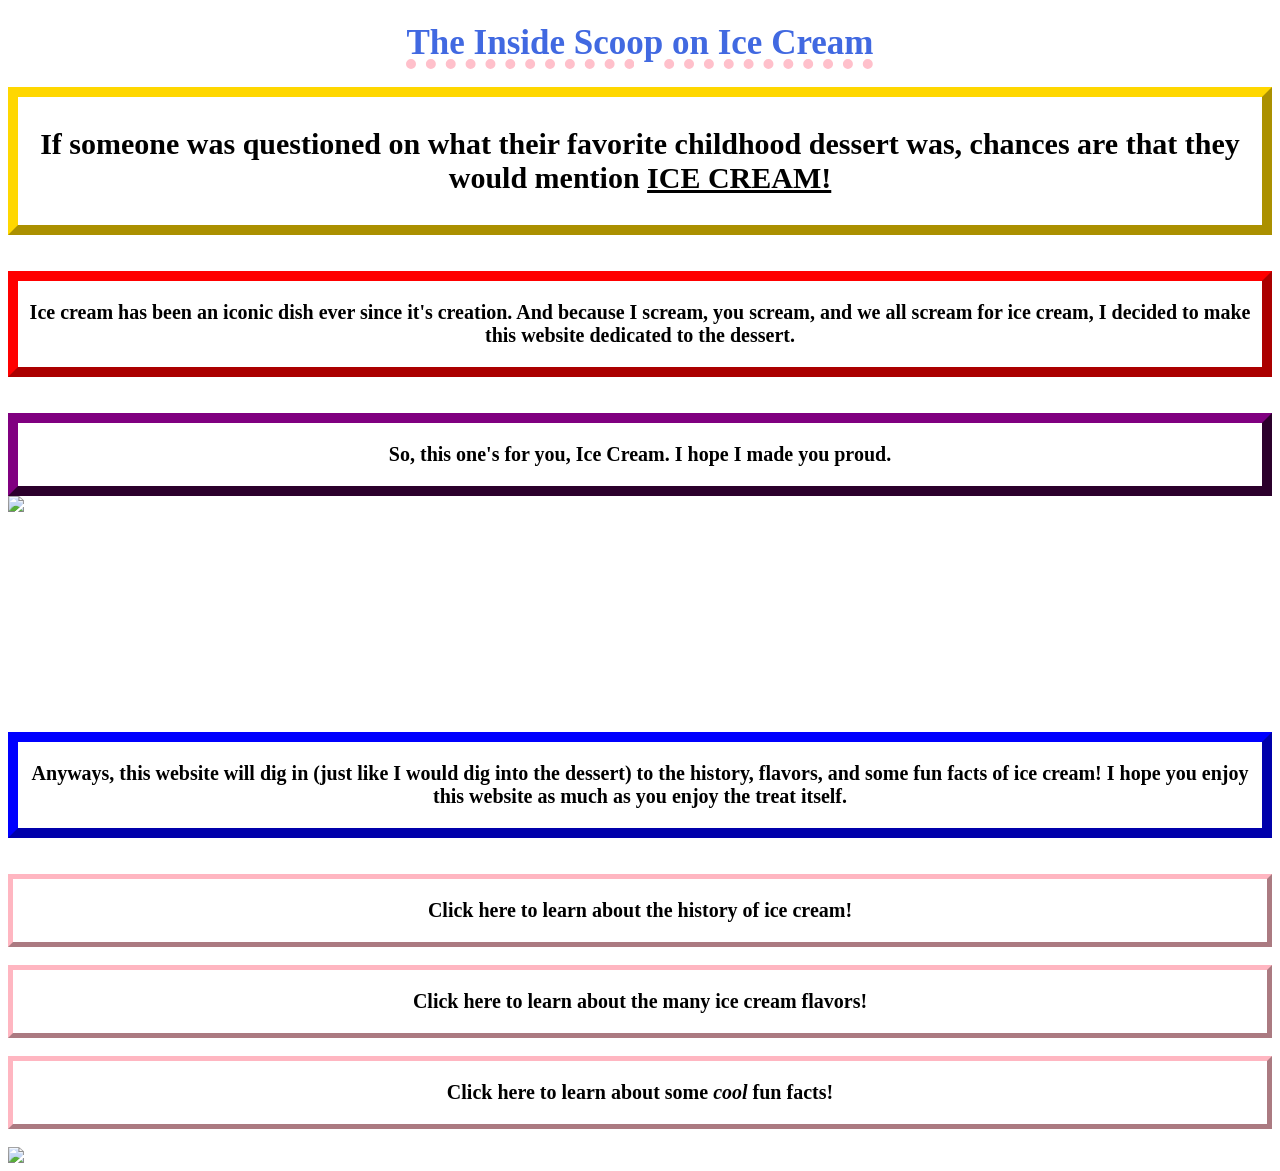
==== index.html @ 7e3f4e15 "Initial commit from Hack Club Spaces" ====
<!DOCTYPE html>
<html lang="en">
<head>

    <title>All About Ice Cream</title>
    <link rel="stylesheet" href="/s/ann_swirl/styles.css">
    <link rel="icon" type="image/png" href="https://icons.iconarchive.com/icons/google/noto-emoji-food-drink/512/32418-ice-cream-icon.png">
        
        <style>
    
    body {
    background-image: url("https://i.pinimg.com/736x/e0/28/7b/e0287b2e47bc1b3ef0fa009abb8ac2b3.jpg");
}
h1 {
    font-family: Lucida Handwriting, cursive;
    font-size: 35px;
    color: RoyalBlue;
    text-align: center;
    background-color: white;
    text-decoration: underline dotted pink 10px;
}
.introduction {
    border: 10px outset gold;
    background-color: white;
    text-align: center;
    font-family: Bradley Hand ITC;
    font-size: 30px;
}
.option{
    border: 5px outset lightpink;
    background-color: White;    
    text-align: center;
    font-family: Bradley Hand ITC;
    font-size: 20px;
    font-weight: bold;
}
.firsttext {
    border: 10px outset red;
    background-color: white;
    text-align: center;
    font-family: Century Gothic;
    font-size: 20px;
 }
.twotext {
    border: 10px outset purple;
    background-color: white;
    text-align: center;
    font-family: Century Gothic;
    font-size: 20px;
    }
.threetext {
    border: 10px outset blue;
    background-color: white;
    text-align: center;
    font-family: Century Gothic;
    font-size: 20px;
    }
img {
        display: block;
    margin-left: auto;
    margin-right: auto;
}

    
    
    
    </style>
    </head>
<body>
    <h1>The Inside Scoop on Ice Cream</h1>
<div class=introduction>
    <p><b>If someone was questioned on what their favorite childhood dessert was, chances are that they would mention <u>ICE CREAM!</u></b></p>
 </div>   
   <br> </br>
    <div class=firsttext> 
        <p> <b>Ice cream has been an iconic dish ever since it's creation. And because I scream, you scream, and we all scream for ice cream, I decided to make this website dedicated to the dessert.</b></p>
    </div>
    <br><br>
    <div class=twotext> 
    <p> <b>So, this one's for you, Ice Cream. I hope I made you proud.</b></p>
     </div>
<img src="https://png.pngtree.com/png-vector/20220718/ourmid/pngtree-fruit-flavored-ice-cream-drawing-cream-illustration-vector-png-image_2413667.png"
     height="200px"; text-align: center;>
   <br><br>
    <div class=threetext>
    <p> <b>Anyways, this website will dig in (just like I would dig into the dessert) to the history, flavors, and some fun facts of ice cream! I hope you enjoy this website as much as you enjoy the treat itself. </b></p>
    </div> <br> <br>
<div class=option>
    <p>Click here to learn about the history of ice cream!</p>
 </div>
    <br>
 <div class=option>
    <p>Click here to learn about the many ice cream flavors!</p>
 </div>
    <br>
 <div class=option>
    <p>Click here to learn about some <i>cool</i> fun facts!</p>
 </div>
    <br>
    <img src="https://img.pikbest.com/origin/10/48/56/53zpIkbEsT7Bk.jpg!w700wp">
</body>
</html>
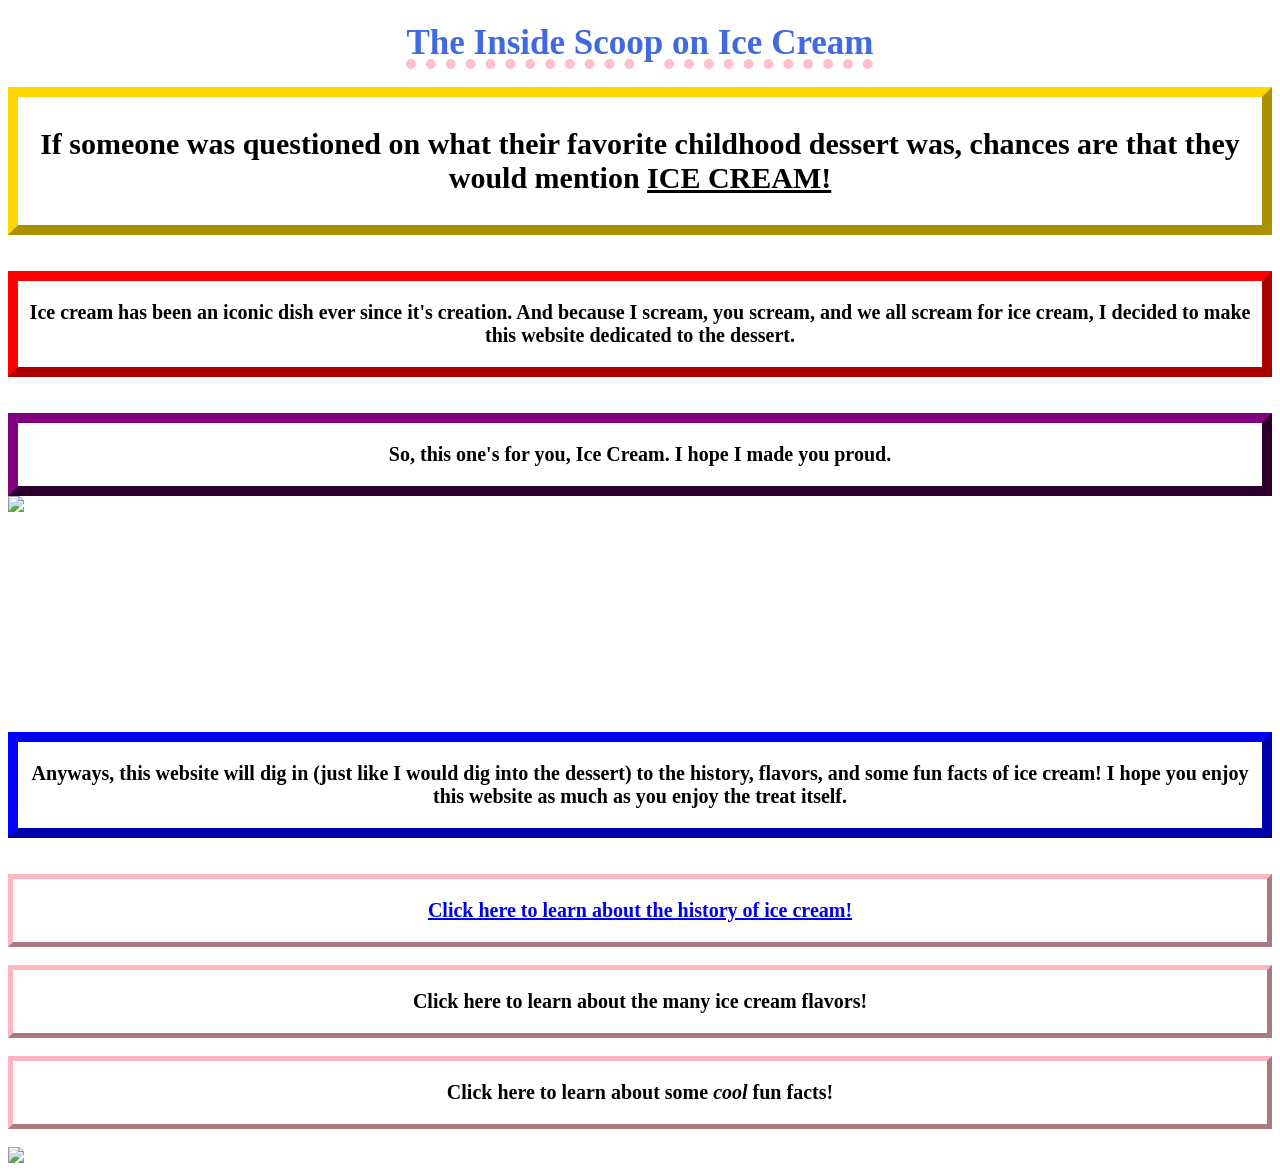
==== commit e84f87b3: "Commit from Hack Club Spaces" ====
--- a/index.html
+++ b/index.html
@@ -59,11 +59,8 @@
         display: block;
     margin-left: auto;
     margin-right: auto;
-}
-
-    
-    
-    
+}  
+        
     </style>
     </head>
 <body>
@@ -86,7 +83,7 @@
     <p> <b>Anyways, this website will dig in (just like I would dig into the dessert) to the history, flavors, and some fun facts of ice cream! I hope you enjoy this website as much as you enjoy the treat itself. </b></p>
     </div> <br> <br>
 <div class=option>
-    <p>Click here to learn about the history of ice cream!</p>
+    <p><a href="history.html">Click here to learn about the history of ice cream! </a></p>
  </div>
     <br>
  <div class=option>
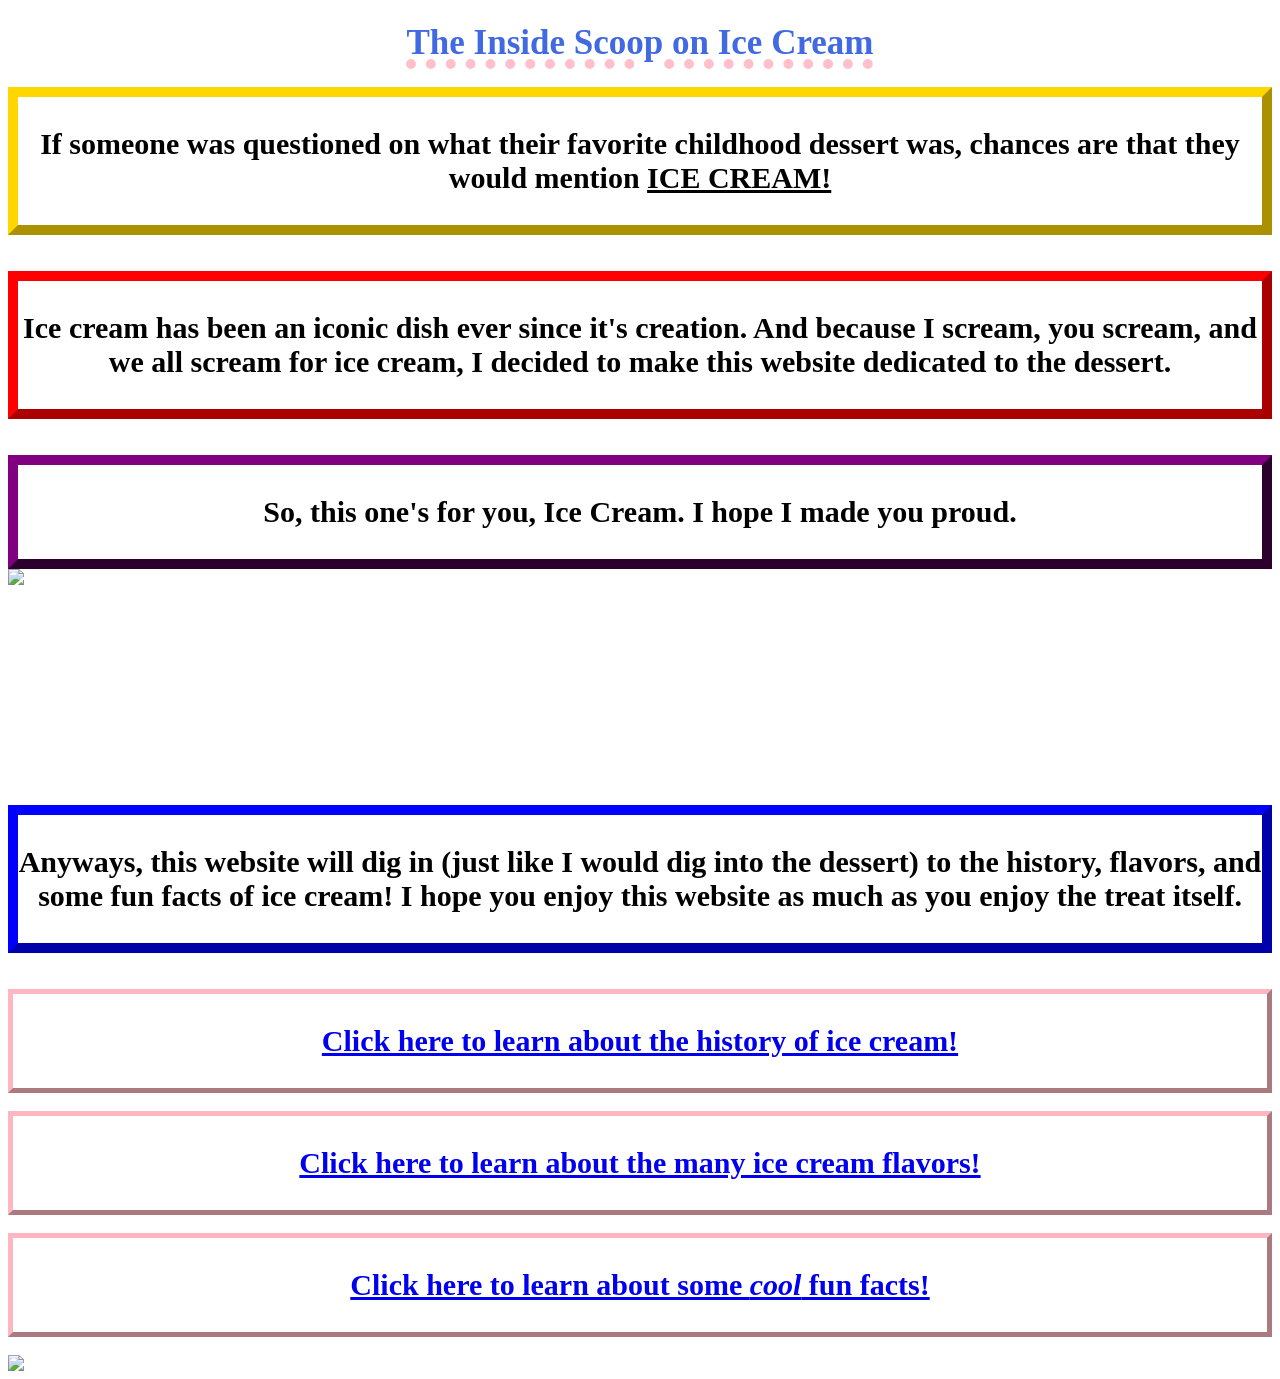
==== commit 0402331d: "Commit from Hack Club Spaces" ====
--- a/index.html
+++ b/index.html
@@ -3,7 +3,7 @@
 <head>
 
     <title>All About Ice Cream</title>
-    <link rel="stylesheet" href="/s/ann_swirl/styles.css">
+    <link rel="stylesheet" href="./styles.css">
     <link rel="icon" type="image/png" href="https://icons.iconarchive.com/icons/google/noto-emoji-food-drink/512/32418-ice-cream-icon.png">
         
         <style>
@@ -18,6 +18,10 @@
     text-align: center;
     background-color: white;
     text-decoration: underline dotted pink 10px;
+}  
+  img:hover {
+    transform: scale(1.15);
+    transition: transform 0.5s ease;
 }
 .introduction {
     border: 10px outset gold;
@@ -83,15 +87,15 @@
     <p> <b>Anyways, this website will dig in (just like I would dig into the dessert) to the history, flavors, and some fun facts of ice cream! I hope you enjoy this website as much as you enjoy the treat itself. </b></p>
     </div> <br> <br>
 <div class=option>
-    <p><a href="history.html">Click here to learn about the history of ice cream! </a></p>
+    <p><a href="./history.html">Click here to learn about the history of ice cream! </a></p>
  </div>
     <br>
  <div class=option>
-    <p>Click here to learn about the many ice cream flavors!</p>
+    <p><a href="./flavors.html">Click here to learn about the many ice cream flavors!</a></p>
  </div>
     <br>
  <div class=option>
-    <p>Click here to learn about some <i>cool</i> fun facts!</p>
+    <p><a href="./facts.html">Click here to learn about some <i>cool</i> fun facts!</a></p>
  </div>
     <br>
     <img src="https://img.pikbest.com/origin/10/48/56/53zpIkbEsT7Bk.jpg!w700wp">
--- a/styles.css
+++ b/styles.css
@@ -0,0 +1,85 @@
+body {
+    background-image: url("https://i.pinimg.com/736x/e0/28/7b/e0287b2e47bc1b3ef0fa009abb8ac2b3.jpg");
+}
+h1 {
+    font-family: Lucida Handwriting, cursive;
+    font-size: 35px;
+    color: RoyalBlue;
+    text-align: center;
+    background-color: white;
+    text-decoration: underline dotted pink 10px;
+}
+  img:hover {
+    transform: scale(1.15);
+    transition: transform 0.5s ease;
+}
+
+table {
+  font-family: Bradley Hand ITC;
+  border-collapse: collapse;
+  width: 100%;
+  font-weight: bold;
+}
+
+td, th {
+  border: 1px solid #dddddd;
+  text-align: left;
+  padding: 1px;
+}
+
+th{
+	font-size: 20px
+}
+.white{
+        background-color:white;
+}
+.gray{
+    background-color: #dddddd;
+}
+.introduction {
+    border: 10px outset gold;
+    background-color: white;
+    text-align: center;
+    font-family: Bradley Hand ITC;
+    font-size: 30px;
+}
+p{
+    font-family:Bradley Hand ITC;
+    font-size: 30px;
+    background-color: white;
+    font-weight: bold;
+}
+.option{
+    border: 5px outset lightpink;
+    background-color: White;    
+    text-align: center;
+    font-family: Bradley Hand ITC;
+    font-size: 20px;
+    font-weight: bold;
+}
+.firsttext {
+    border: 10px outset red;
+    background-color: white;
+    text-align: center;
+    font-family: Century Gothic;
+    font-size: 20px;
+ }
+.twotext {
+    border: 10px outset purple;
+    background-color: white;
+    text-align: center;
+    font-family: Century Gothic;
+    font-size: 20px;
+    }
+.threetext {
+    border: 10px outset blue;
+    background-color: white;
+    text-align: center;
+    font-family: Century Gothic;
+    font-size: 20px;
+    }
+img {
+        display: block;
+    margin-left: auto;
+    margin-right: auto;
+}
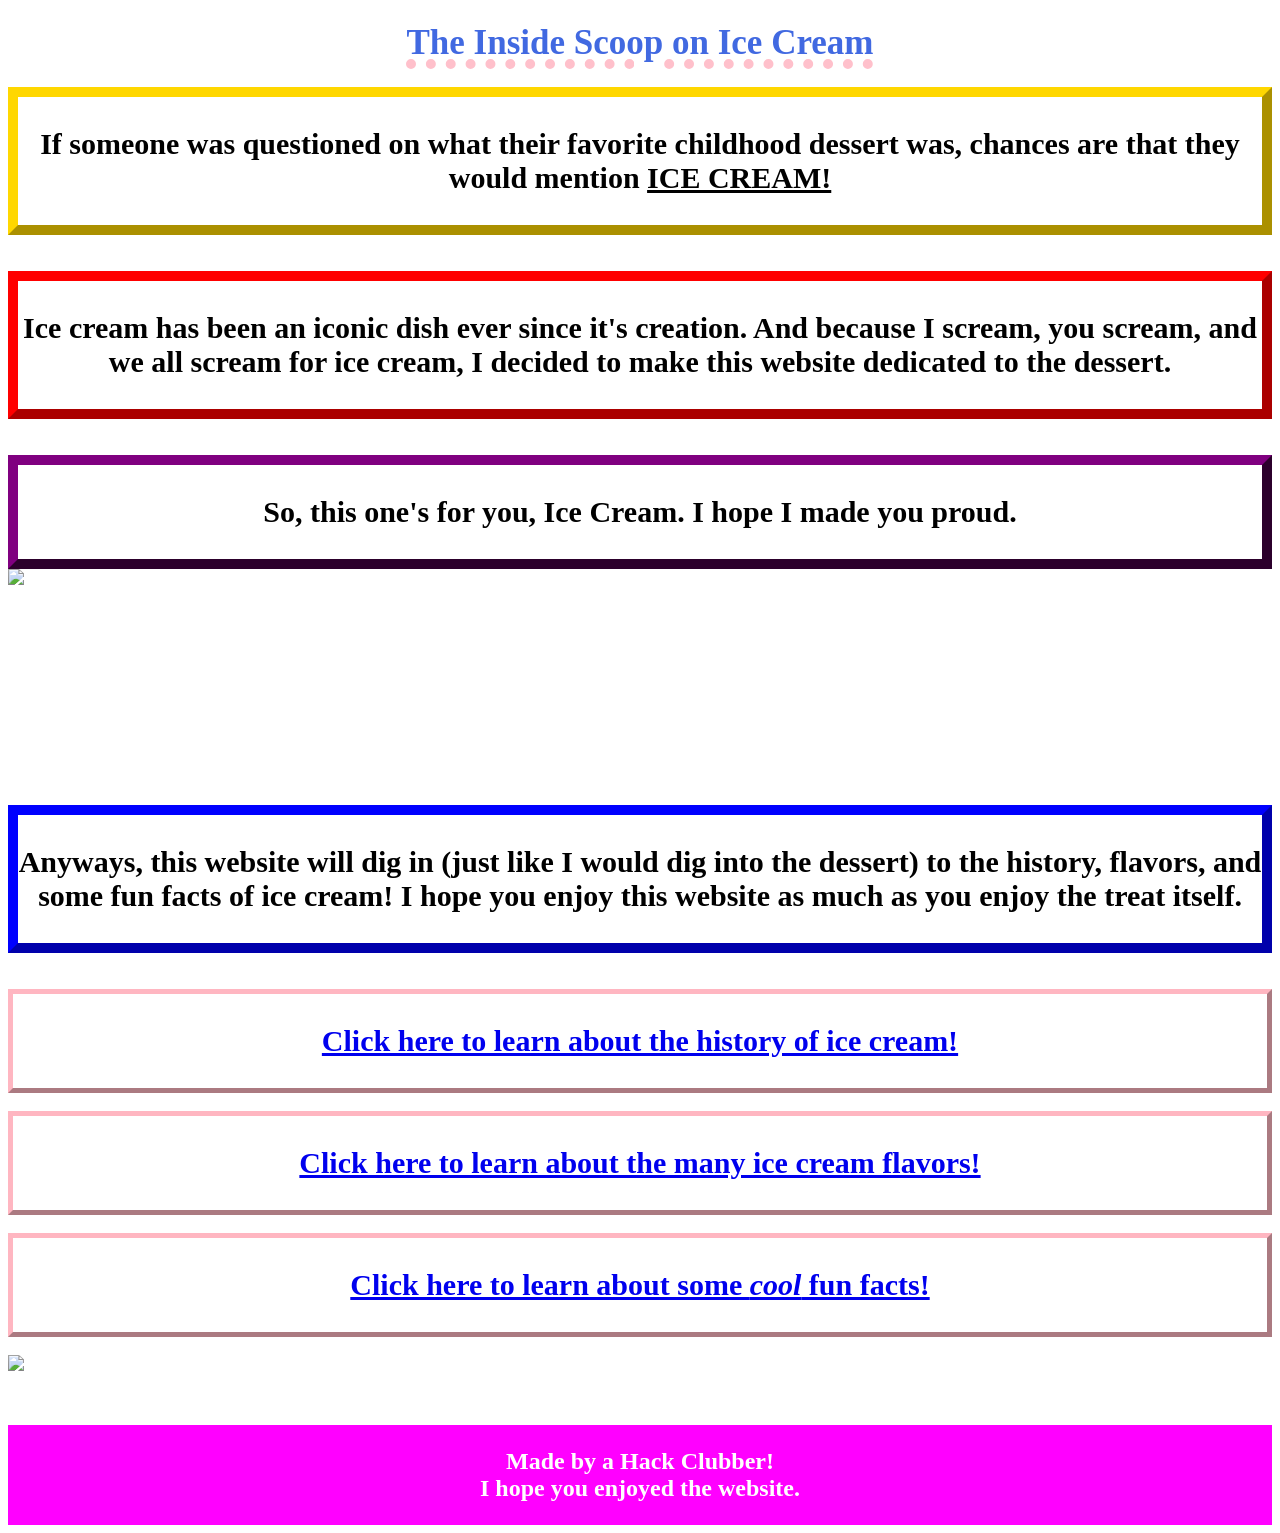
==== commit 4009f7f8: "Commit from Hack Club Spaces" ====
--- a/index.html
+++ b/index.html
@@ -1,72 +1,79 @@
 <!DOCTYPE html>
 <html lang="en">
 <head>
-
+    <meta charset="UTF-8">
+    <meta name="viewport" content="width=device-width,initial-scale=1.0"> 
     <title>All About Ice Cream</title>
     <link rel="stylesheet" href="./styles.css">
     <link rel="icon" type="image/png" href="https://icons.iconarchive.com/icons/google/noto-emoji-food-drink/512/32418-ice-cream-icon.png">
         
-        <style>
-    
-    body {
-    background-image: url("https://i.pinimg.com/736x/e0/28/7b/e0287b2e47bc1b3ef0fa009abb8ac2b3.jpg");
-}
-h1 {
-    font-family: Lucida Handwriting, cursive;
-    font-size: 35px;
-    color: RoyalBlue;
-    text-align: center;
-    background-color: white;
-    text-decoration: underline dotted pink 10px;
-}  
-  img:hover {
-    transform: scale(1.15);
-    transition: transform 0.5s ease;
-}
-.introduction {
-    border: 10px outset gold;
-    background-color: white;
-    text-align: center;
-    font-family: Bradley Hand ITC;
-    font-size: 30px;
-}
-.option{
-    border: 5px outset lightpink;
-    background-color: White;    
-    text-align: center;
-    font-family: Bradley Hand ITC;
-    font-size: 20px;
-    font-weight: bold;
-}
-.firsttext {
-    border: 10px outset red;
-    background-color: white;
-    text-align: center;
-    font-family: Century Gothic;
-    font-size: 20px;
- }
-.twotext {
-    border: 10px outset purple;
-    background-color: white;
-    text-align: center;
-    font-family: Century Gothic;
-    font-size: 20px;
+            <style>
+
+        body {
+        background-image: url("https://i.pinimg.com/736x/e0/28/7b/e0287b2e47bc1b3ef0fa009abb8ac2b3.jpg");
     }
-.threetext {
-    border: 10px outset blue;
-    background-color: white;
-    text-align: center;
-    font-family: Century Gothic;
-    font-size: 20px;
+    h1 {
+        font-family: Lucida Handwriting, cursive;
+        font-size: 35px;
+        color: RoyalBlue;
+        text-align: center;
+        background-color: white;
+        text-decoration: underline dotted pink 10px;
+    }  
+      img:hover {
+        transform: scale(1.15);
+        transition: transform 0.5s ease;
     }
-img {
-        display: block;
-    margin-left: auto;
-    margin-right: auto;
-}  
-        
-    </style>
-    </head>
+    .introduction {
+        border: 10px outset gold;
+        background-color: white;
+        text-align: center;
+        font-family: Bradley Hand ITC;
+        font-size: 30px;
+    }
+    .option{
+        border: 5px outset lightpink;
+        background-color: White;    
+        text-align: center;
+        font-family: Bradley Hand ITC;
+        font-size: 20px;
+        font-weight: bold;
+    }
+    .firsttext {
+        border: 10px outset red;
+        background-color: white;
+        text-align: center;
+        font-family: Century Gothic;
+        font-size: 20px;
+     }
+    .twotext {
+        border: 10px outset purple;
+        background-color: white;
+        text-align: center;
+        font-family: Century Gothic;
+        font-size: 20px;
+        }
+    .threetext {
+        border: 10px outset blue;
+        background-color: white;
+        text-align: center;
+        font-family: Century Gothic;
+        font-size: 20px;
+        }
+    img {
+            display: block;
+        margin-left: auto;
+        margin-right: auto;
+    }  
+    #cool {
+      text-align: center;
+      padding: 3px;
+      background-color: Fuchsia;
+      color: white;
+     font-family: Century Gothic
+    }
+        </style>
+</head>
 <body>
     <h1>The Inside Scoop on Ice Cream</h1>
 <div class=introduction>
@@ -99,5 +106,10 @@
  </div>
     <br>
     <img src="https://img.pikbest.com/origin/10/48/56/53zpIkbEsT7Bk.jpg!w700wp">
+            <br><br><br>
+            <footer id=cool>
+  <h2>Made by a Hack Clubber!<br>
+  I hope you enjoyed the website.</h2>
+</footer>
 </body>
 </html>
--- a/styles.css
+++ b/styles.css
@@ -13,7 +13,22 @@
     transform: scale(1.15);
     transition: transform 0.5s ease;
 }
-
+ul{
+    font-family: Century Gothic;
+    font-size: 30px
+}
+.fruit{
+    background-color: lightpink;
+}
+.choco{
+    background-color: chocolate;
+}
+.beans{
+    background-color: brown;
+}
+.candy{
+    background-color: greenyellow;
+}
 table {
   font-family: Bradley Hand ITC;
   border-collapse: collapse;
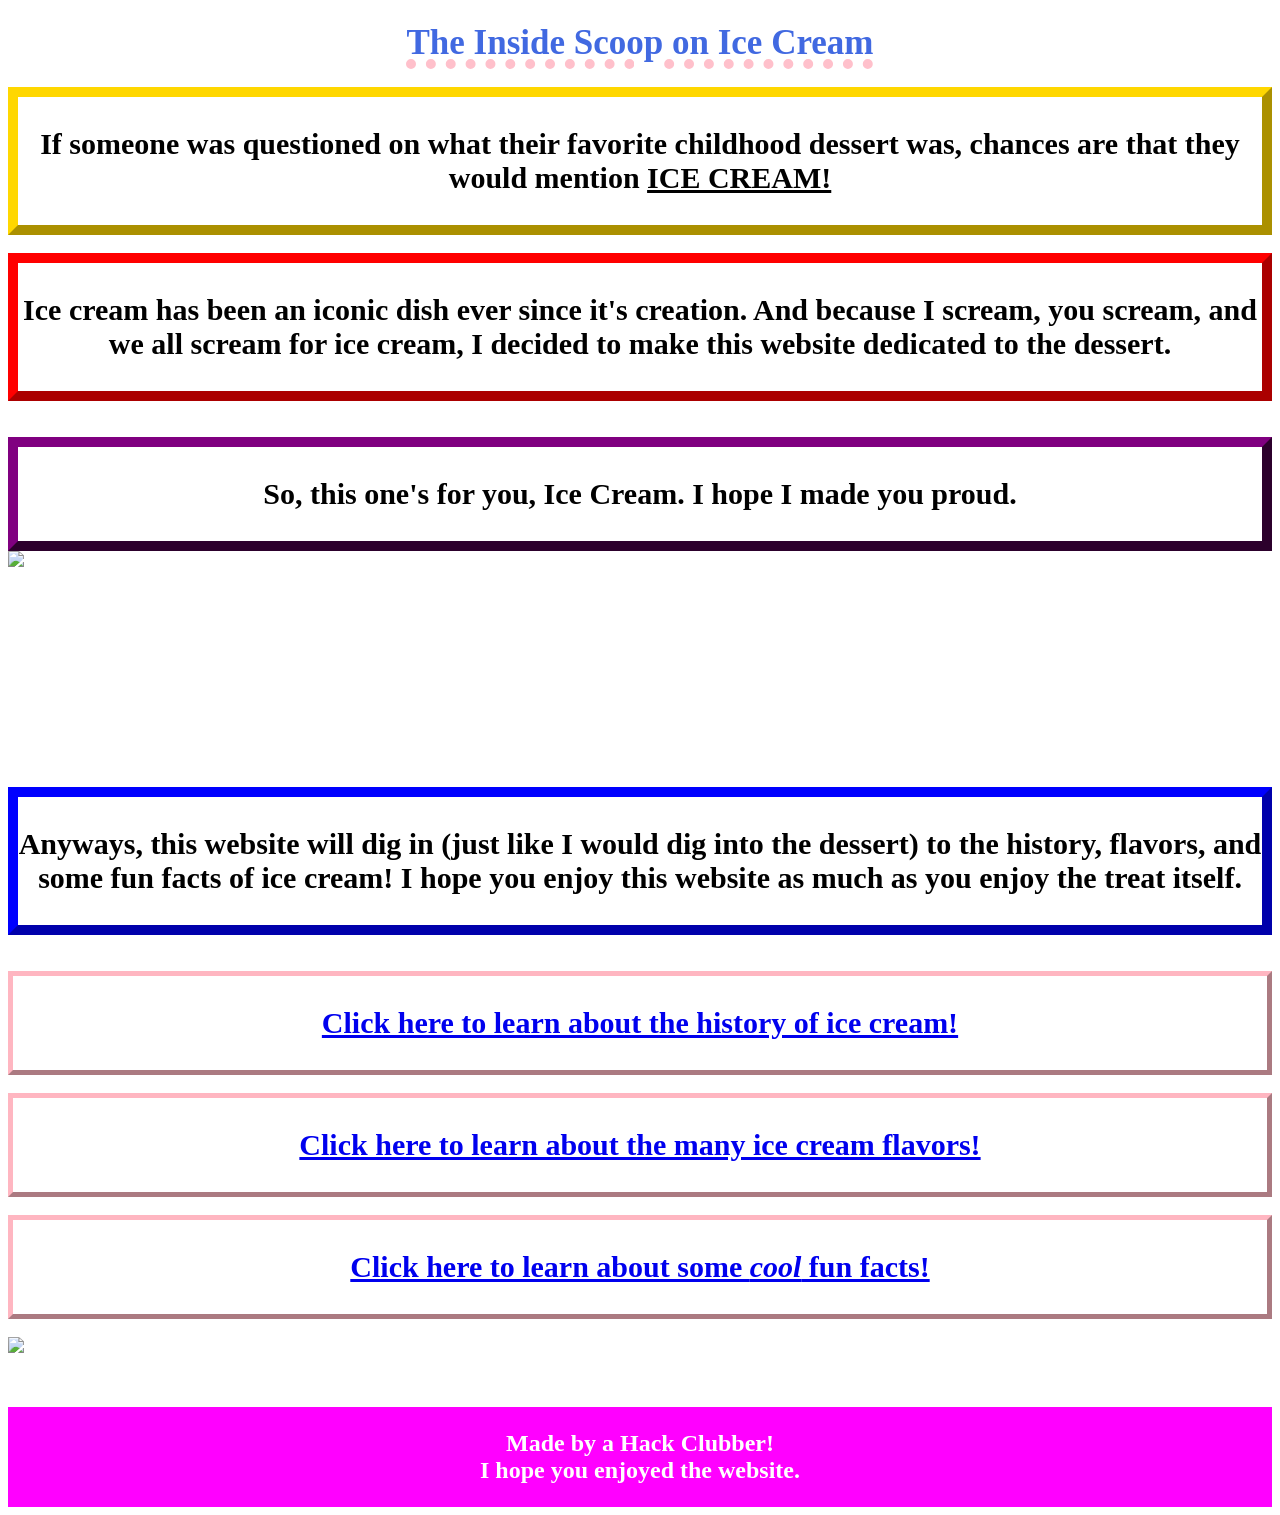
==== commit 9adcab67: "Commit from Hack Club Spaces" ====
--- a/index.html
+++ b/index.html
@@ -79,7 +79,7 @@
 <div class=introduction>
     <p><b>If someone was questioned on what their favorite childhood dessert was, chances are that they would mention <u>ICE CREAM!</u></b></p>
  </div>   
-   <br> </br>
+   <br> 
     <div class=firsttext> 
         <p> <b>Ice cream has been an iconic dish ever since it's creation. And because I scream, you scream, and we all scream for ice cream, I decided to make this website dedicated to the dessert.</b></p>
     </div>
--- a/styles.css
+++ b/styles.css
@@ -13,6 +13,18 @@
     transform: scale(1.15);
     transition: transform 0.5s ease;
 }
+
+.ping{
+    background-color: red;
+    font-family: Century Gothic;
+    font-size: 30px
+    }
+.pong{
+    background-color: cyan;
+    font-family: Century Gothic;
+    font-size: 30px
+    }
+
 ul{
     font-family: Century Gothic;
     font-size: 30px
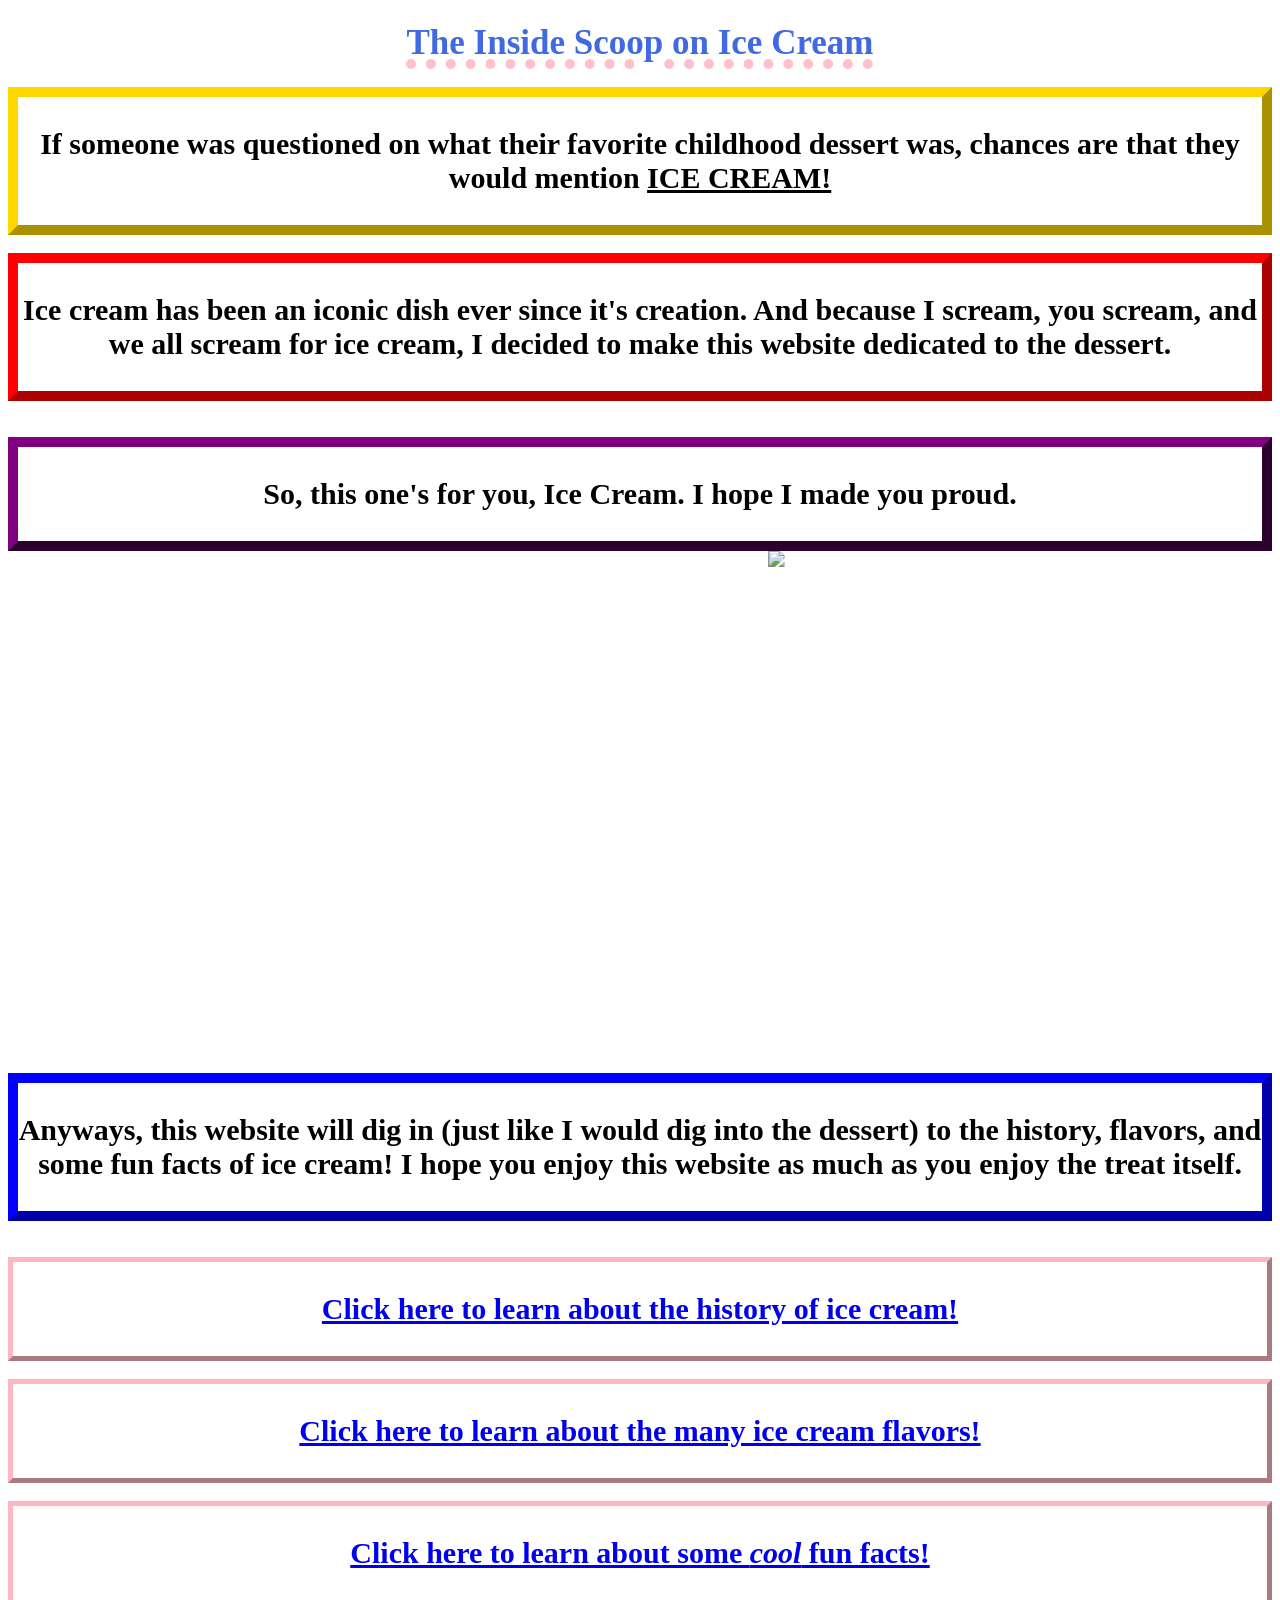
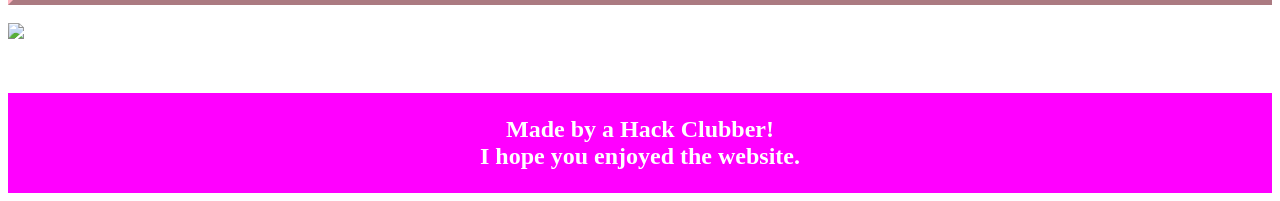
==== commit 75fcfa51: "Replace ice cream image with a marquee display" ====
--- a/index.html
+++ b/index.html
@@ -87,8 +87,9 @@
     <div class=twotext> 
     <p> <b>So, this one's for you, Ice Cream. I hope I made you proud.</b></p>
      </div>
-<img src="https://png.pngtree.com/png-vector/20220718/ourmid/pngtree-fruit-flavored-ice-cream-drawing-cream-illustration-vector-png-image_2413667.png"
-     height="200px"; text-align: center;>
+<marquee direction="right" scrollamount="40">
+    <img src="https://png.pngtree.com/png-clipart/20250527/original/pngtree-five-ice-cream-cones-in-a-row-isolated-on-transparent-background-png-image_21081406.png"
+     height="500px"; text-align: left;></marquee>
    <br><br>
     <div class=threetext>
     <p> <b>Anyways, this website will dig in (just like I would dig into the dessert) to the history, flavors, and some fun facts of ice cream! I hope you enjoy this website as much as you enjoy the treat itself. </b></p>
@@ -112,4 +113,4 @@
   I hope you enjoyed the website.</h2>
 </footer>
 </body>
-</html>+</html>
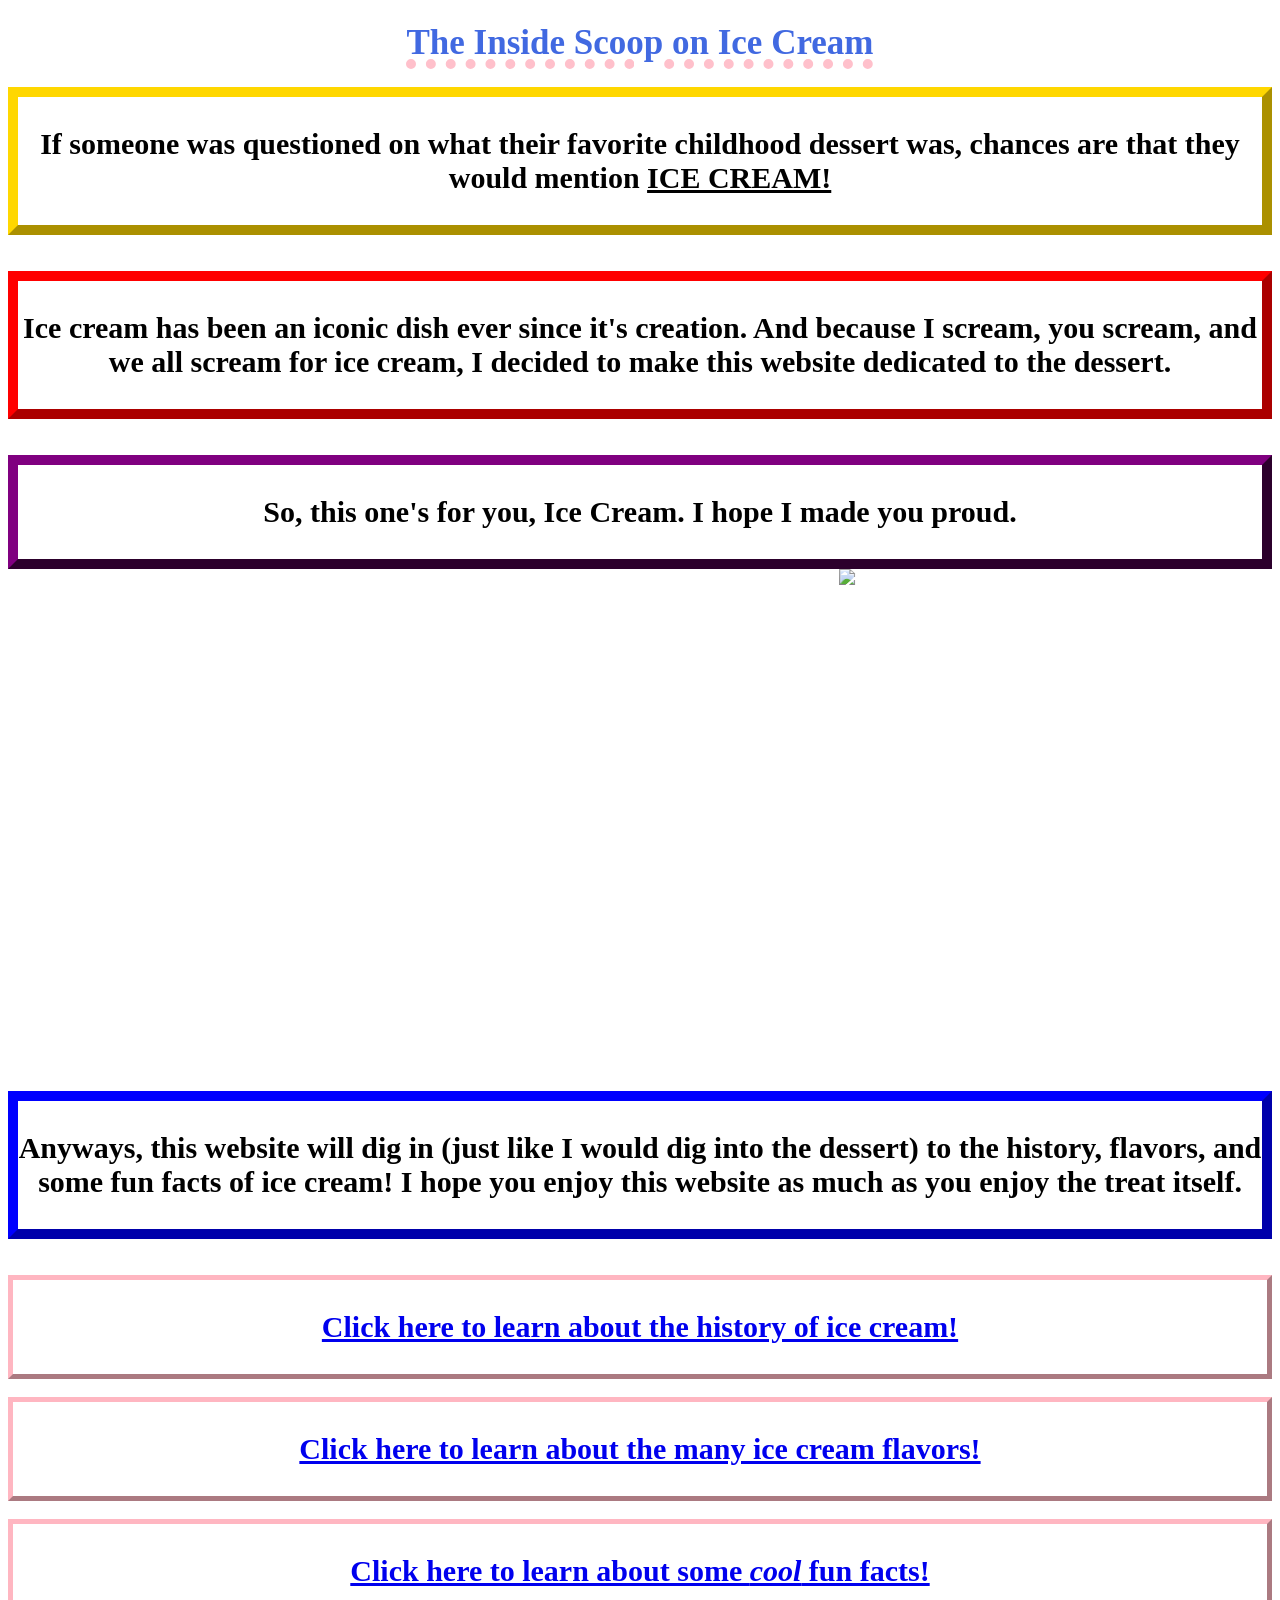
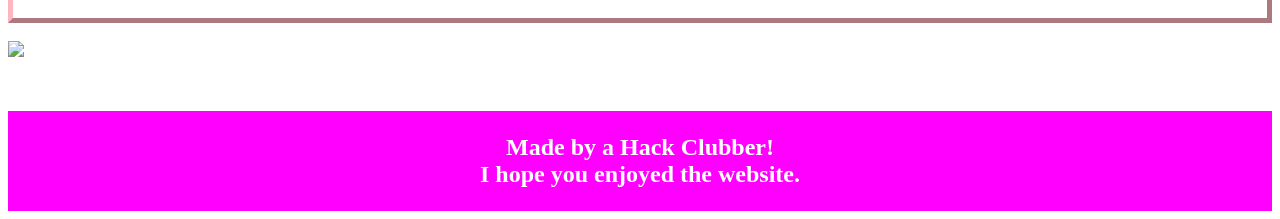
==== commit a572163f: "Commit from Hack Club Spaces" ====
--- a/index.html
+++ b/index.html
@@ -79,7 +79,7 @@
 <div class=introduction>
     <p><b>If someone was questioned on what their favorite childhood dessert was, chances are that they would mention <u>ICE CREAM!</u></b></p>
  </div>   
-   <br> 
+   <br> </br>
     <div class=firsttext> 
         <p> <b>Ice cream has been an iconic dish ever since it's creation. And because I scream, you scream, and we all scream for ice cream, I decided to make this website dedicated to the dessert.</b></p>
     </div>
@@ -113,4 +113,4 @@
   I hope you enjoyed the website.</h2>
 </footer>
 </body>
-</html>
+</html>
--- a/styles.css
+++ b/styles.css
@@ -15,7 +15,7 @@
 }
 
 .ping{
-    background-color: red;
+    background-color: gold;
     font-family: Century Gothic;
     font-size: 30px
     }
